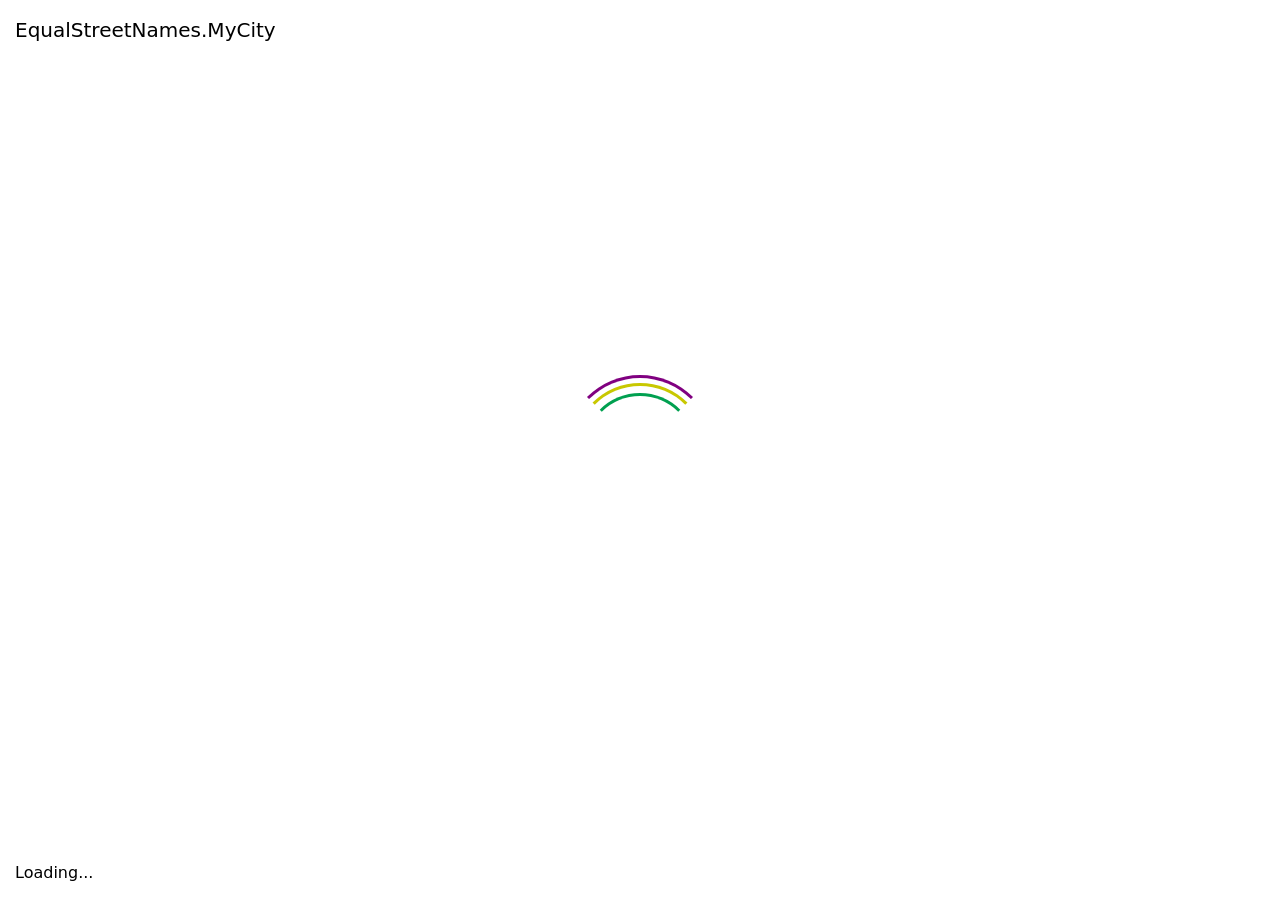
==== index.html @ b8cb4773 "Deploying to gh-pages from  @ 2735709d12fd5cc37070cccbeeefdfcf7c0d5350 🚀" ====
<!doctype html><html lang="en"><head><meta charset="utf-8"><meta name="viewport" content="width=device-width, initial-scale=1, shrink-to-fit=no"><link rel="stylesheet" href="https://stackpath.bootstrapcdn.com/bootstrap/4.4.1/css/bootstrap.min.css" integrity="sha384-Vkoo8x4CGsO3+Hhxv8T/Q5PaXtkKtu6ug5TOeNV6gBiFeWPGFN9MuhOf23Q9Ifjh" crossorigin><title>EqualStreetNames.MyCity</title><style>body,html{height:100vh;width:100vw}</style></head><body class="align-items-center d-flex flex-column"> <div class="list-group mt-3 text-center"> <a href="/en/index.html" class="list-group-item list-group-item-action"> English </a> </div> <script>!function(){switch((navigator.language||navigator.browserLanguage).slice(0,2)){case"en":document.location.href="./en/index.html"}}();</script> </body></html>
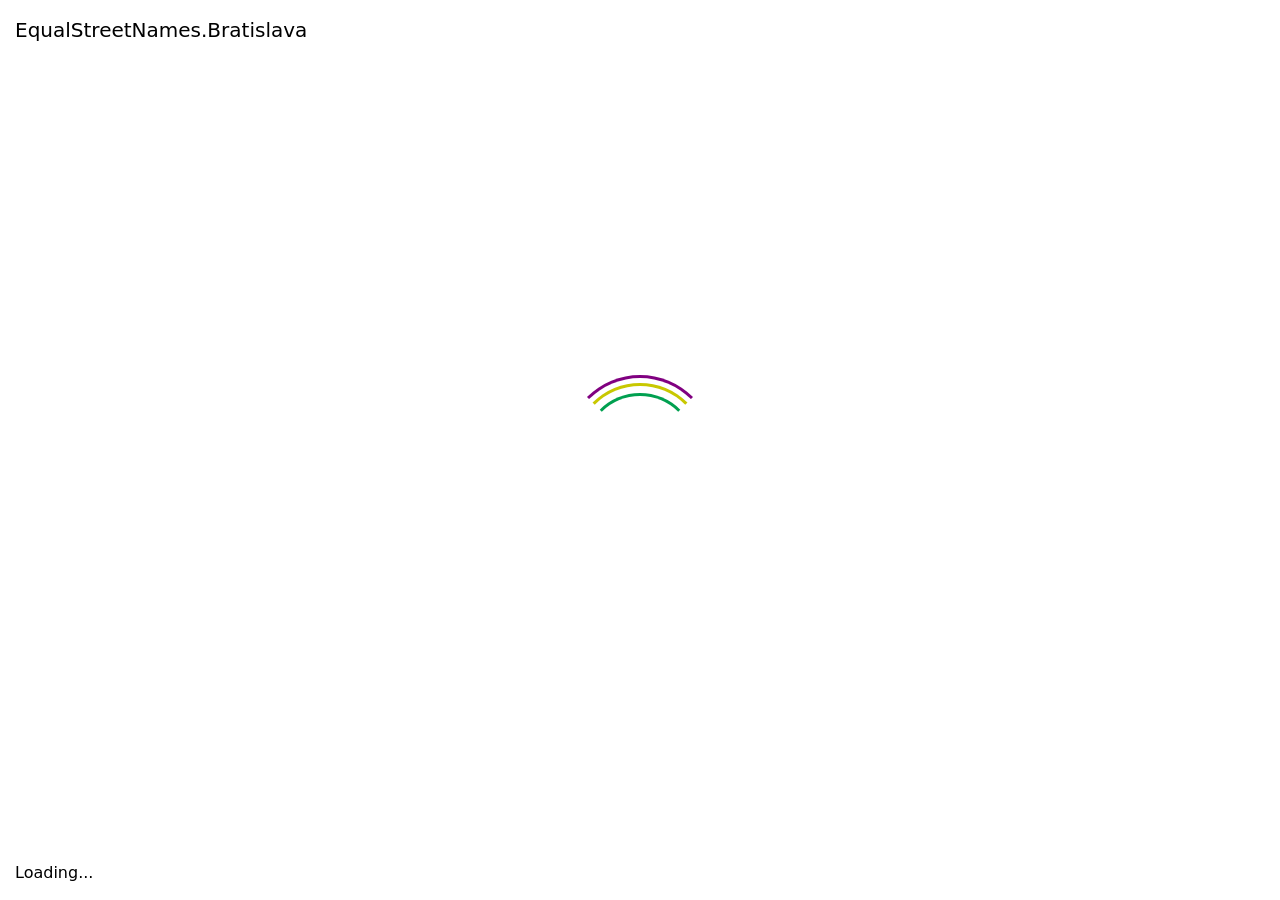
==== commit 30cbf7e2: "Deploying to gh-pages from  @ 73f26e6581caf8911e63e144641c72c384f604a3 🚀" ====
--- a/index.html
+++ b/index.html
@@ -1 +1 @@
-<!doctype html><html lang="en"><head><meta charset="utf-8"><meta name="viewport" content="width=device-width, initial-scale=1, shrink-to-fit=no"><link rel="stylesheet" href="https://stackpath.bootstrapcdn.com/bootstrap/4.4.1/css/bootstrap.min.css" integrity="sha384-Vkoo8x4CGsO3+Hhxv8T/Q5PaXtkKtu6ug5TOeNV6gBiFeWPGFN9MuhOf23Q9Ifjh" crossorigin><title>EqualStreetNames.MyCity</title><style>body,html{height:100vh;width:100vw}</style></head><body class="align-items-center d-flex flex-column"> <div class="list-group mt-3 text-center"> <a href="/en/index.html" class="list-group-item list-group-item-action"> English </a> </div> <script>!function(){switch((navigator.language||navigator.browserLanguage).slice(0,2)){case"en":document.location.href="./en/index.html"}}();</script> </body></html>+<!doctype html><html lang="en"><head><meta charset="utf-8"><meta name="viewport" content="width=device-width, initial-scale=1, shrink-to-fit=no"><link rel="stylesheet" href="https://stackpath.bootstrapcdn.com/bootstrap/4.4.1/css/bootstrap.min.css" integrity="sha384-Vkoo8x4CGsO3+Hhxv8T/Q5PaXtkKtu6ug5TOeNV6gBiFeWPGFN9MuhOf23Q9Ifjh" crossorigin><title>EqualStreetNames.Bratislava</title><style>body,html{height:100vh;width:100vw}</style></head><body class="align-items-center d-flex flex-column"> <div class="list-group mt-3 text-center"> <a href="/en/index.html" class="list-group-item list-group-item-action"> English </a> </div> <script>!function(){switch((navigator.language||navigator.browserLanguage).slice(0,2)){case"en":document.location.href="./en/index.html"}}();</script> </body></html>
